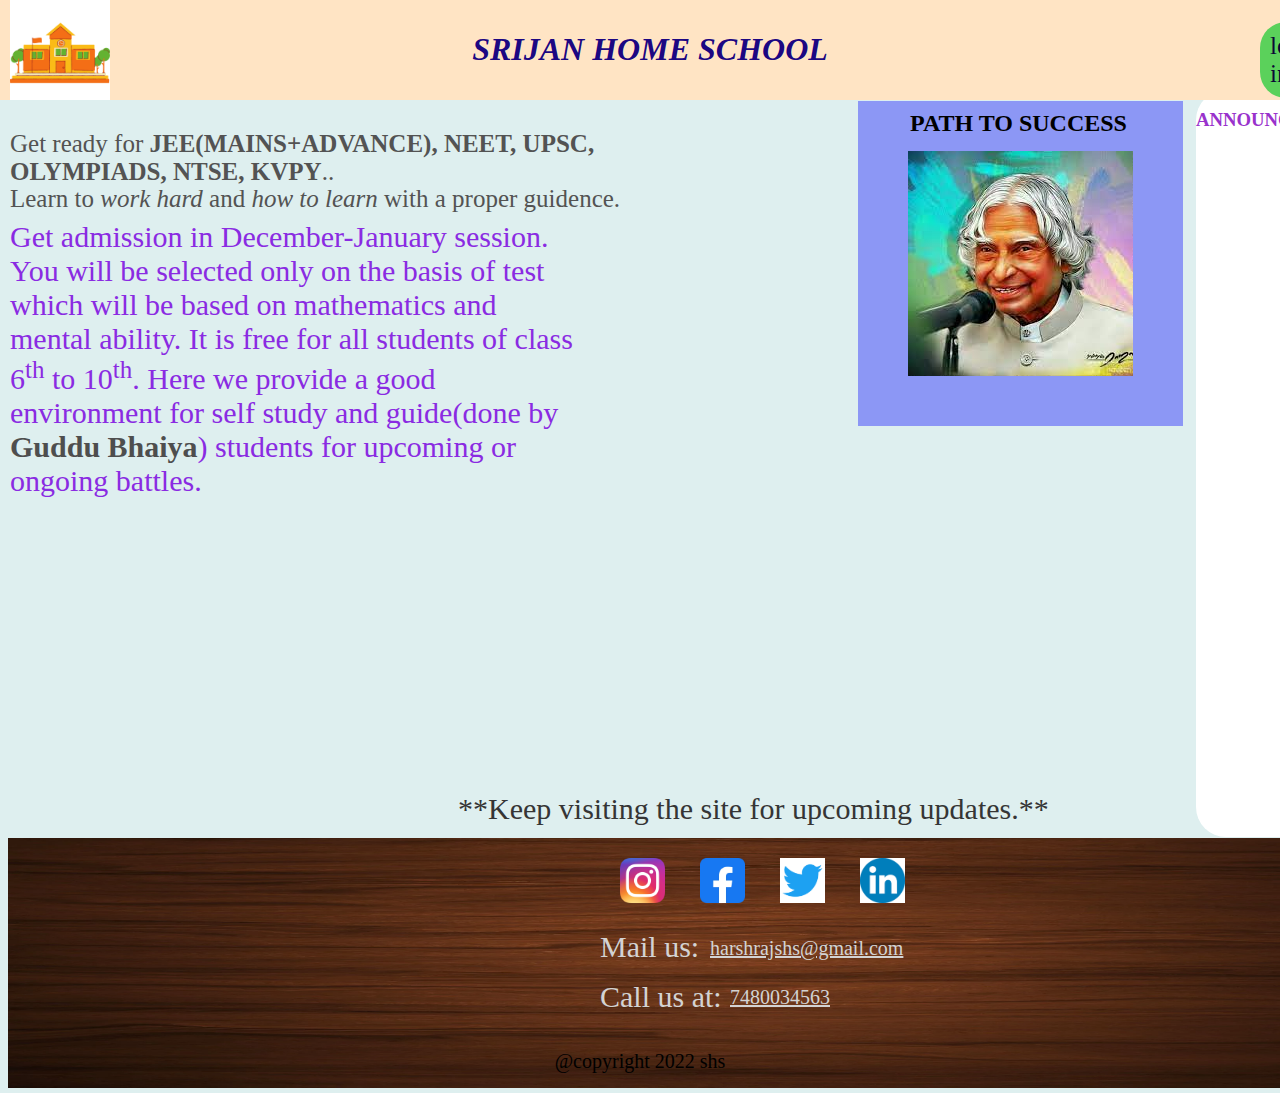
==== index.html @ 1a9540c1 "index file updated" ====
<!DOCTYPE html>
<html>
<head>
   <link rel="stylesheet" href="shs_style.css">
   <title>Srijan Home School</title>   
</head>

<body>
    <header>
        <h1 class="shs">SRIJAN HOME SCHOOL</h1>
    </header>

    <section>
        <img class="banner" src="apj.jpg" alt="shs photo">
    <div class="line">
        <h2>PATH TO SUCCESS</h2>
    </div>    
    </section>

    <announcement class="announcement">
        <h3 class="text">ANNOUNCEMENTS:</h3>
    </announcement>

    <img class="logo" src="logo.png" alt="logo">

    <img class="back" src="back.jpg" alt="social media">  

    <main class="links">
    <a class="signin" href="signin.html">Sign in</a>
    <a class="student" href="login.html">log in</a>
    </main>

    <p style="color: rgb(211, 211, 211);" class="mail" style="color: blue;">Mail us: </p>
    <a style="color: rgb(211, 211, 211);" class="mailid" href="mailto:harshrajshs@gmail.com">harshrajshs@gmail.com</a>
    <p style="color: rgb(211, 211, 211);" class="mob" style="color: blue;">Call us at: </p>
    <a style="color: rgb(211, 211, 211);" class="mobn" href="tel:7480034563">7480034563</a>
    
    <footer>
        <a href="https://www.instagram.com/harshai2549/"><img class="insta" src="Instagram_icon.png.webp" alt="instagram"></a>
        <a href="https://www.facebook.com/profile.php?id=100074198744964"><img class="fb" src="fb.png" alt="facebook"></a>
        <a href="https://twitter.com/rebel_2549"><img  class="twit" src="twit.png" alt="twitter"></a>
        <a href="https://www.linkedin.com/in/harsh-raj-13b100241/"><img class="li" src="li.png" alt="linkedin"></a>
        <p class="copyright">@copyright 2022 shs</p>
    </footer>
    <p class="target">Get ready for <strong>JEE(MAINS+ADVANCE), NEET, UPSC, OLYMPIADS, NTSE, KVPY</strong>..</p>
    <p class="learn">Learn to <i>work hard</i> and <i>how to learn</i> with a proper guidence.</p>
    <p class="test">Get admission in December-January session. You will be selected only on the basis of test which will be based on 
        mathematics and mental ability. It is free for all students of class 6<sup>th</sup> to 10<sup>th</sup>.
        Here we provide a good environment for self study and guide(done by <b style="color: rgb(78, 78, 78);">Guddu Bhaiya</b>) 
        students for upcoming or ongoing battles.</p>   

    <p class="last">**Keep visiting the site for upcoming updates.**</p>

</body>
</html>
---- shs_style.css ----
body{
    background-color: rgba(213, 235, 235, 0.795);
}
    
    
.banner{
    max-width: 100%;
    text-align: right;
    margin-right: 2%;
    position: relative;
    top: 93px;
    left: 850px;
    border: 50px solid rgba(0, 0, 255, 0.37);
}
header{
    background-color: bisque;
    color: rgba(21, 0, 128, 0.974);
    padding: 10px;
    text-align: center;
    position: fixed;
    width: 100%;
    z-index: 1;
    top: 0;
    left: 0;
    font-style: oblique;
}

.line{
    position: absolute;
    top: 90px;
    left: 910px;
}
.links{
    font-size: 25px;
}

.student{
    position: fixed;
    top: 12px;
    left: 1240px;
    text-decoration: none;
    padding: 10px;
    margin: 10px 20px;
    z-index: 1;
    color:rgba(9, 1, 52, 0.974);
    background-color: rgb(91, 209, 91);
    border-radius: 40px;
}

.signin{
    position: fixed;
    top: 12px;
    left: 1340px;
    text-decoration: none;
    padding: 10px;
    margin: 10px 20px;
    z-index: 1;
    color:rgba(9, 1, 52, 0.974);
    background-color: rgb(91, 209, 91);
    border-radius: 40px;
}
    
footer{
    position: absolute;
    left: 0px;
    right: 0px;
    top: 1030px; 
    max-width: 100%;
    text-align: center;
    z-index: 1;
    color: rgb(0, 0, 0);
    font-size: 20px;
}

.announcement{
    position:absolute;
    top: 90px;
    left: 1196px;
    background-color: rgb(255, 255, 255);
    padding-top: 0px;
    padding-bottom: 688px;
    padding-left: 0px;
    padding-right: 130px;
    border-radius: 30px;
    color: darkorchid;
}

.target{
    position: absolute;
    top: 100px;
    left: 5px;
    right: 600px;
    padding: 5px 5px;
    color: rgb(83, 83, 83);
    font-size: 25px;
}

.learn{
    position: absolute;
    top: 155px;
    left: 5px;
    padding: 5px 5px;
    color: rgb(83, 83, 83);
    font-size: 25px;
}

.test{
    position: absolute;
    top: 180px;
    left: 5px;
    right: 700px;
    padding: 10px 5px;
    color:blueviolet;
    font-size: 30px;
}

.insta{
    position: absolute;
    bottom: 190px;
    left: 620px;
    z-index: 1;
    width: 45px;
}

.fb{
    position: absolute;
    bottom: 190px;
    left: 700px;
    z-index: 1;
    width: 45px;
}

.twit{
    position: absolute;
    bottom: 190px;
    left: 780px;
    z-index: 1;
    width: 45px;
}

.li{
    position: absolute;
    bottom: 190px;
    left: 860px;
    z-index: 1;
    width: 45px;
}


.back{
    height: 250px;
    width: 1500px;
    position: absolute;
    top: 838px;
}

.logo{
    position:fixed;
    top: 0px;
    left: 10px;
    width: 100px;
    z-index: 2;
}

.mail{
    position: absolute;
    top: 900px;
    left: 600px;
    font-size: 30px;
}
.mailid{
    position: absolute;
    top: 937px;
    left: 710px;
    font-size: 20px;
}

.mob{
    position: absolute;
    top: 950px;
    left: 600px;
    font-size: 30px;
}

.mobn{
    position: absolute;
    top: 986px;
    left: 730px;
    font-size: 20px;
}

.last{
    position: relative;
    top: 425px;
    left: 450px;
    font-size: 30px;
    color: rgb(53, 53, 53);
}
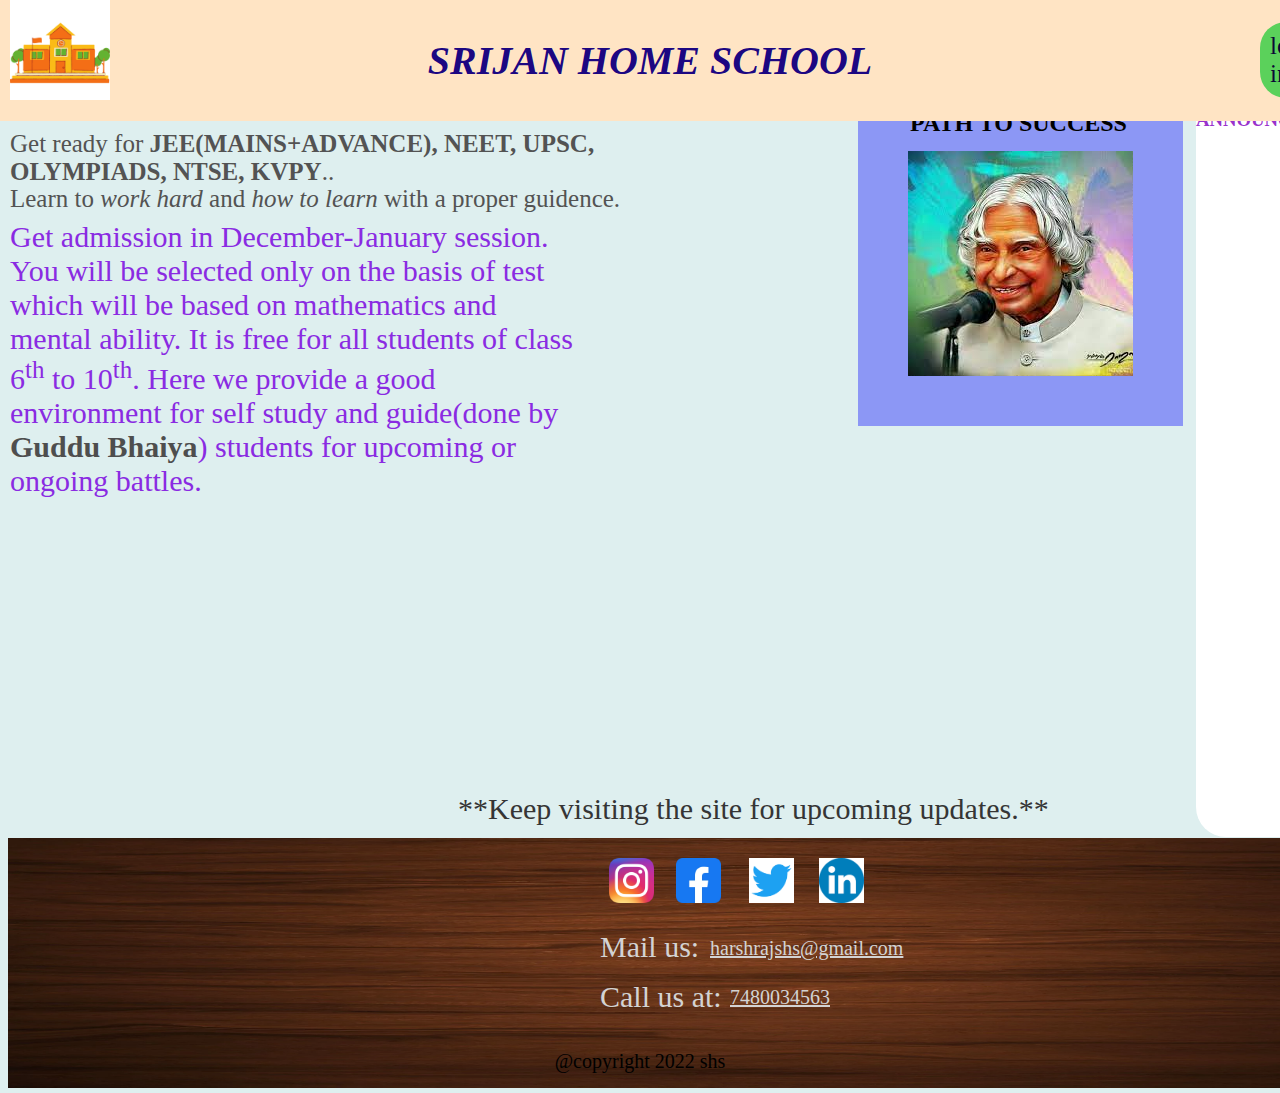
==== commit 883aa61f: "index file modified hogya" ====
--- a/index.html
+++ b/index.html
@@ -1,6 +1,7 @@
 <!DOCTYPE html>
 <html>
 <head>
+   <meta name="viewport" content="width=device-width, initial-scale=1.0">
    <link rel="stylesheet" href="shs_style.css">
    <title>Srijan Home School</title>   
 </head>
--- a/shs_style.css
+++ b/shs_style.css
@@ -1,5 +1,6 @@
 body{
     background-color: rgba(213, 235, 235, 0.795);
+    width: 50%;
 }
     
     
@@ -117,7 +118,7 @@
 .insta{
     position: absolute;
     bottom: 190px;
-    left: 620px;
+    left: 609px;
     z-index: 1;
     width: 45px;
 }
@@ -125,7 +126,7 @@
 .fb{
     position: absolute;
     bottom: 190px;
-    left: 700px;
+    left: 676px;
     z-index: 1;
     width: 45px;
 }
@@ -133,7 +134,7 @@
 .twit{
     position: absolute;
     bottom: 190px;
-    left: 780px;
+    left: 749px;
     z-index: 1;
     width: 45px;
 }
@@ -141,7 +142,7 @@
 .li{
     position: absolute;
     bottom: 190px;
-    left: 860px;
+    left: 819px;
     z-index: 1;
     width: 45px;
 }
@@ -195,4 +196,8 @@
     left: 450px;
     font-size: 30px;
     color: rgb(53, 53, 53);
+}
+
+header:hover{
+    font-size: 20px;
 }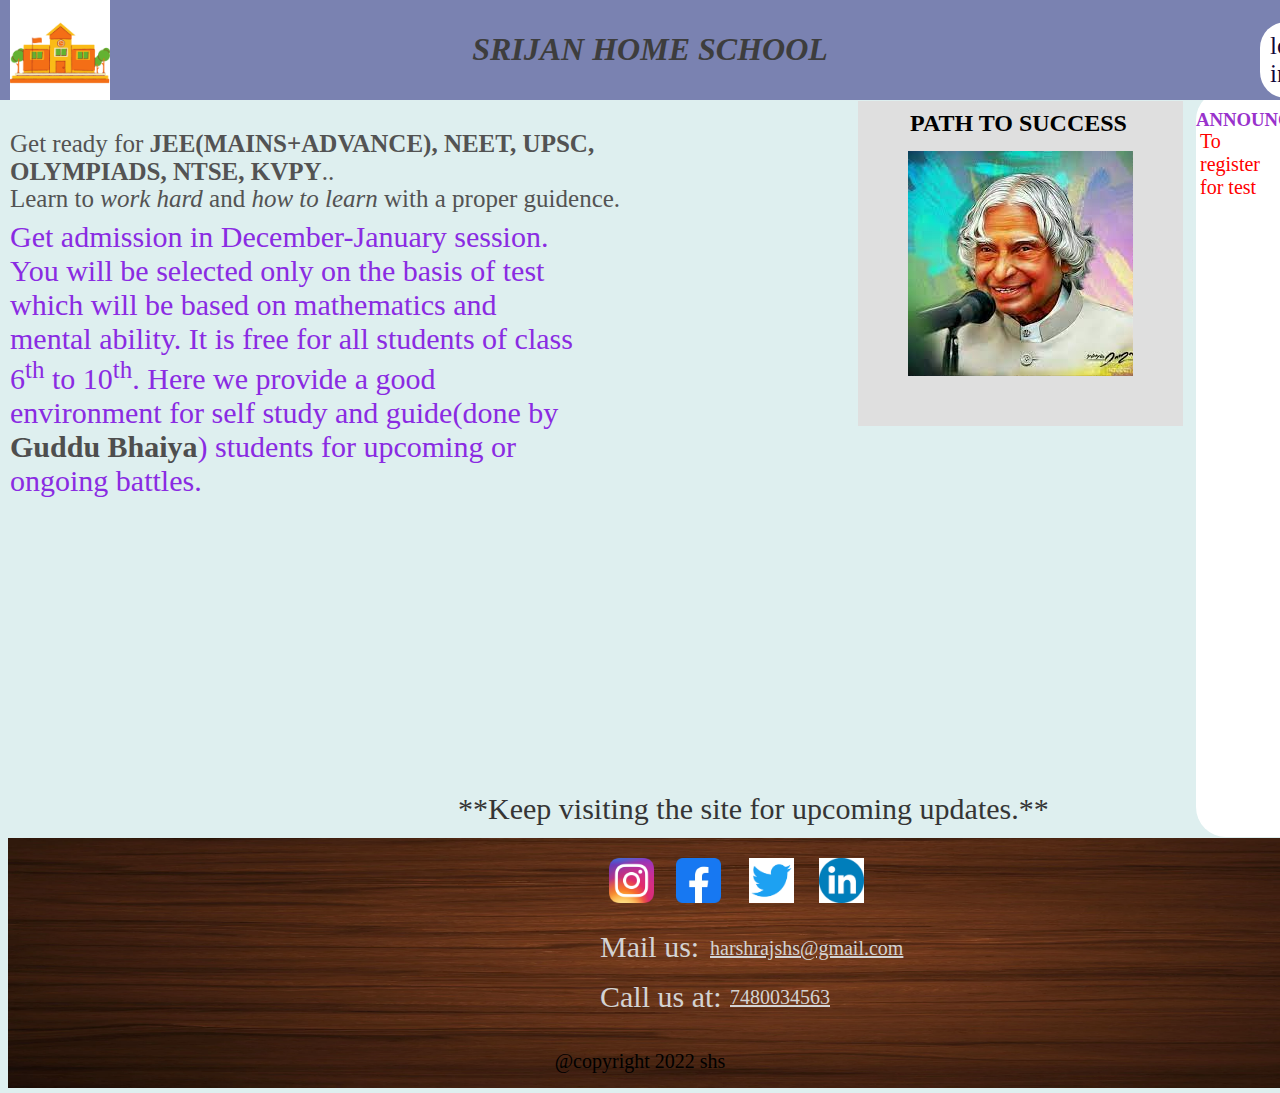
==== commit 5904b21f: "style wala commited" ====
--- a/index.html
+++ b/index.html
@@ -52,5 +52,7 @@
 
     <p class="last">**Keep visiting the site for upcoming updates.**</p>
 
+    <p class="register">To register for test <a class="clickr" href="https://forms.office.com/Pages/ResponsePage.aspx?id=jacKheGUxkuc84wRtTBwHLTAs2vZTMZNnB8wd_ywvMhURThWV0s4NlVKN0g2WFJSSkVCU1M4VTU2RS4u"><h4><b>Click here</b></h4></a></p>
+
 </body>
 </html>--- a/shs_style.css
+++ b/shs_style.css
@@ -11,11 +11,11 @@
     position: relative;
     top: 93px;
     left: 850px;
-    border: 50px solid rgba(0, 0, 255, 0.37);
+    border: 50px solid rgb(223, 223, 223);
 }
 header{
-    background-color: bisque;
-    color: rgba(21, 0, 128, 0.974);
+    background-color: rgb(122, 130, 177);
+    color: rgb(61, 61, 61);
     padding: 10px;
     text-align: center;
     position: fixed;
@@ -44,7 +44,7 @@
     margin: 10px 20px;
     z-index: 1;
     color:rgba(9, 1, 52, 0.974);
-    background-color: rgb(91, 209, 91);
+    background-color: white;
     border-radius: 40px;
 }
 
@@ -57,7 +57,7 @@
     margin: 10px 20px;
     z-index: 1;
     color:rgba(9, 1, 52, 0.974);
-    background-color: rgb(91, 209, 91);
+    background-color: white;
     border-radius: 40px;
 }
     
@@ -198,6 +198,51 @@
     color: rgb(53, 53, 53);
 }
 
-header:hover{
-    font-size: 20px;
+.register{
+    position: absolute;
+    top: 110px;
+    left: 1200px;
+    font-size: 20px;
+    color: red;
+}
+
+.clickr{
+    position: absolute;
+    top: 128px;
+    left: 1355px;
+    font-size: 25px;
+}
+
+@media screen and (max-width: 600px){
+
+    header{
+        position: absolute;
+        font-size: 10px;
+    }
+    .logo{
+        position: absolute;
+        width: 70px;
+    }
+    .banner{
+        top: 65px;
+        left: 2px;
+    }
+    .line{
+        top: 70px;
+        left: 60px;
+    }
+    p{
+        position: relative;
+
+    }
+    .footer{
+        position: relative;
+        display: block;
+        left: 10px;
+    }
+    .back{
+        position: relative;
+        width: 480px;
+        height: 300px;
+    }
 }